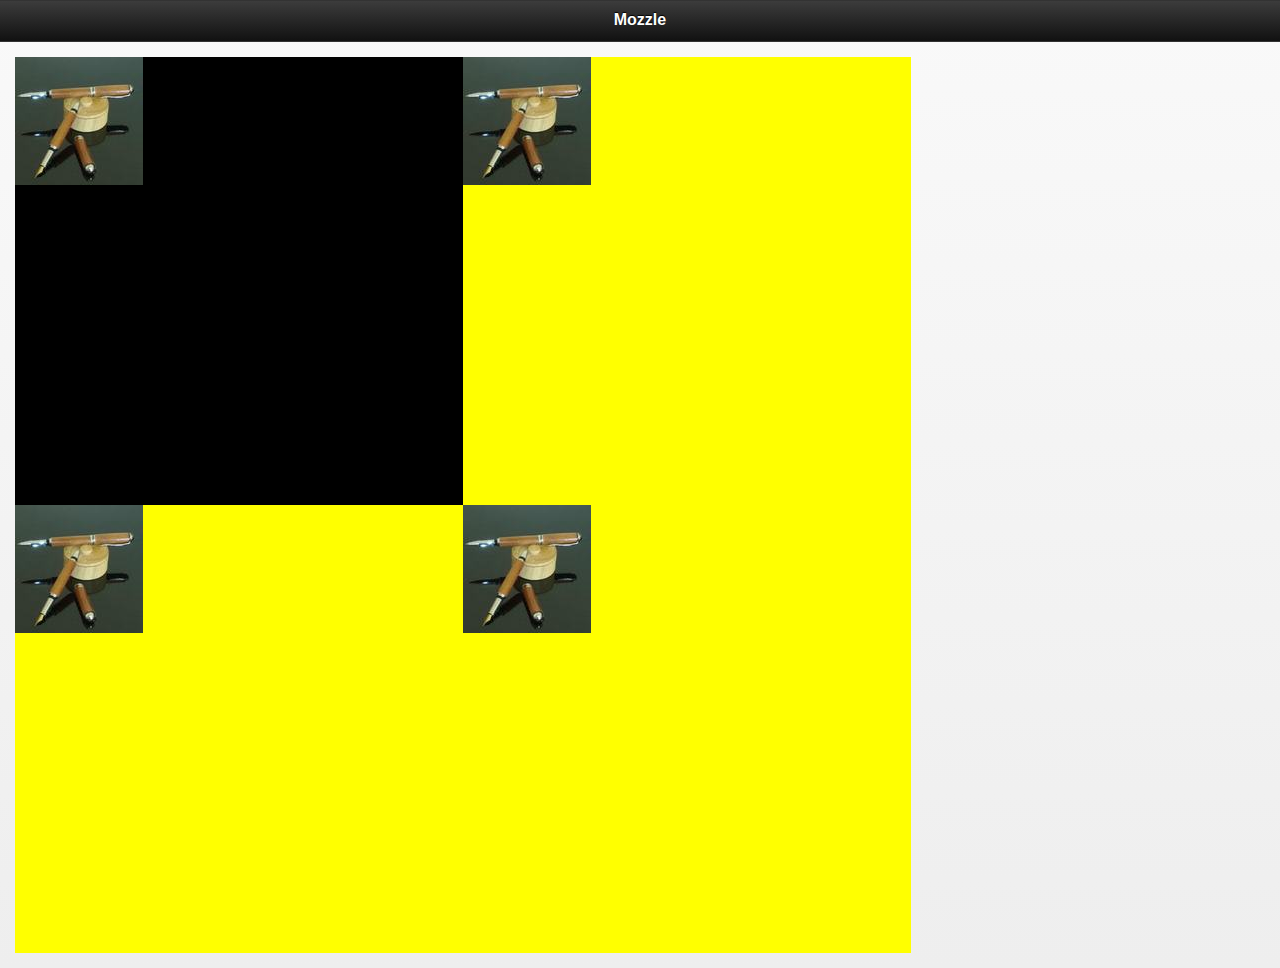
==== test_puzzle.html @ 10b4d670 "modif dans le fichier de test" ====
<!DOCTYPE html>
<html>
	<head>
		<meta charset="utf-8">
		<meta name="viewport" content="width=device-width, initial-scale=1">
		<title>Mozzle</title>
		<link rel="stylesheet" href="css/lib/jquery.mobile-1.2.0.min.css" />
		<link rel="stylesheet" href="css/main.css" />
		<script src="js/lib/cordova-2.1.0.js"></script>
		<script src="js/lib/jquery-1.8.2.min.js"></script>
		<script src="js/main.js"></script>
		<script src="js/lib/jquery.mobile-1.2.0.min.js"></script>
		
		<script type="text/javascript">
			function resize() {
				var largeur =screen.availWidth*0.7;
				document.getElementById('puzzle').style.width=largeur+'px';
				document.getElementById('puzzle').style.height=largeur+'px';
				document.getElementById('a').style.height='50%';
				document.getElementById('b').style.height='50%';
				document.getElementById('c').style.height='50%';
				document.getElementById('d').style.height='50%';
			
			}
		</script>
	</head>
	<body>
		<div data-role="page" id="home">
			<div data-theme="a" data-role="header">
				<h3>
					Mozzle				
				</h3>
			</div>
			
			

			<div data-role="content">
				<div id='puzzle' class="ui-grid-a" style="background-color:yellow; height:10%; width:10%;">
                    <div id="a" class="ui-block-a"  style="background-color:black; ">
						<img src='res/img/img1.jpg' />
                    </div>
                    <div id="b" class="ui-block-b">
						<img src='res/img/img1.jpg' />
                    </div>
                    <div id="c" class="ui-block-a">
						<img src='res/img/img1.jpg' />
                    </div>
                    <div id="d" class="ui-block-b">
						<img src='res/img/img1.jpg' />
                    </div>
                </div>
			</div>
			<script type="text/javascript">
				resize();
			</script>
		</div>
	</body>
</html>
---- css/main.css ----
/* OVERWRITE JQUERY MOBILE STYLE *****************************************************************/


/* BALISE ****************************************************************************************/


/* HELPER ****************************************************************************************/

.center{
	text-align: center;
}

.block{
	display: block;
}

.bold{
	font-weight: bold;
}

.italic{
	font-style: italic;
}

.margin-bottom20{
	margin-bottom: 20px;
}

.margin-top20{
	margin-top: 20px;
}

.margin-top-left20{
	margin:20px 0 0 20px;
}

.padding-left20{
	padding-left: 20px;
}

.padding-left-right20{
	padding: 0 20px 0 20px;
}

.left{
	float:left;
}

.right{
	float: right;
}

.clear{
	clear: both;
}
.piece{
	padding: 0 0 0 0;
	margin: 0 0 0 0;
	background: red;
}
.ui-block-a{
	width:2px;
}
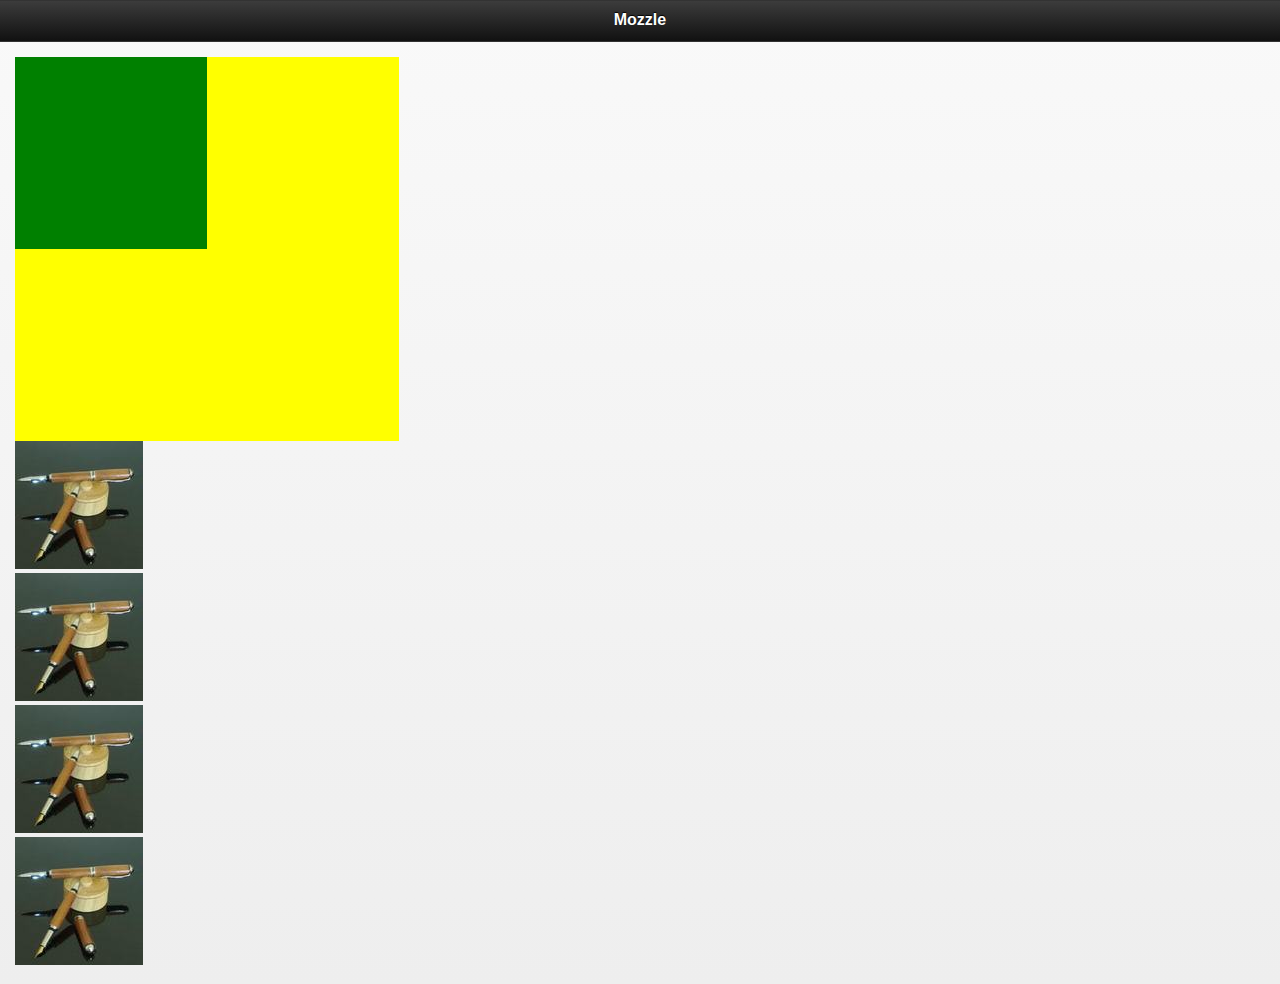
==== commit 5f8fbf1e: "modif dans le fichier de test" ====
--- a/test_puzzle.html
+++ b/test_puzzle.html
@@ -8,18 +8,29 @@
 		<link rel="stylesheet" href="css/main.css" />
 		<script src="js/lib/cordova-2.1.0.js"></script>
 		<script src="js/lib/jquery-1.8.2.min.js"></script>
+		<script src="js/lib/jquery.mobiledragdrop.js"></script>
 		<script src="js/main.js"></script>
 		<script src="js/lib/jquery.mobile-1.2.0.min.js"></script>
 		
 		<script type="text/javascript">
 			function resize() {
-				var largeur =screen.availWidth*0.7;
+				var largeur=screen.availWidth*0.3;
 				document.getElementById('puzzle').style.width=largeur+'px';
 				document.getElementById('puzzle').style.height=largeur+'px';
 				document.getElementById('a').style.height='50%';
 				document.getElementById('b').style.height='50%';
 				document.getElementById('c').style.height='50%';
 				document.getElementById('d').style.height='50%';
+				document.getElementById('drop1').style.height=(largeur/2)+'px';
+				document.getElementById('drop1').style.width=(largeur/2)+'px';
+				document.getElementById('drop2').style.height=(largeur/2)+'px';
+				document.getElementById('drop2').style.width=(largeur/2)+'px';
+				document.getElementById('drop3').style.height=(largeur/2)+'px';
+				document.getElementById('drop3').style.width=(largeur/2)+'px';
+				document.getElementById('drop4').style.height=(largeur/2)+'px';
+				document.getElementById('drop4').style.width=(largeur/2)+'px';
+
+				
 			
 			}
 		</script>
@@ -37,21 +48,44 @@
 			<div data-role="content">
 				<div id='puzzle' class="ui-grid-a" style="background-color:yellow; height:10%; width:10%;">
                     <div id="a" class="ui-block-a"  style="background-color:black; ">
-						<img src='res/img/img1.jpg' />
+						<div class="drop" id="drop1" style="background-color:green;height=100%;width=100%;" >
+							
+						</div>
                     </div>
-                    <div id="b" class="ui-block-b">
-						<img src='res/img/img1.jpg' />
-                    </div>
+					<div id="b" class="ui-block-b">
+						<div class="drop" id="drop2" style="height=100%;width=100%;" >
+						</div>
+						
+					</div>
                     <div id="c" class="ui-block-a">
-						<img src='res/img/img1.jpg' />
+						<div class="drop" id="drop3" style="height=100%;width=100%;" >
+						</div>
                     </div>
                     <div id="d" class="ui-block-b">
-						<img src='res/img/img1.jpg' />
+						<div class="drop" id="drop4" style="height=100%;width=100%;" >
+						</div>
                     </div>
                 </div>
+				
+
+				<div class="drag" id="drag1">
+					<img id='piece1' src='res/img/img1.jpg' />
+				</div>
+				<div class="drag" id="drag2">
+					<img id='piece2' src='res/img/img1.jpg' />
+				</div>
+				<div class="drag" id="drag3">
+					<img id='piece3' src='res/img/img1.jpg' />
+				</div>
+				<div class="drag" id="drag4">
+					<img id='piece4' src='res/img/img1.jpg' />
+				</div>
 			</div>
 			<script type="text/javascript">
 				resize();
+		        $(document).ready(function() {
+					$(".drag").mobiledraganddrop({ targets: ".drop", status: "#status"});
+				});
 			</script>
 		</div>
 	</body>
--- a/css/main.css
+++ b/css/main.css
@@ -20,6 +20,10 @@
 
 .italic{
 	font-style: italic;
+}
+
+.font-white{
+	color:#eee;
 }
 
 .margin-bottom20{
@@ -53,6 +57,7 @@
 .clear{
 	clear: both;
 }
+<<<<<<< HEAD
 .piece{
 	padding: 0 0 0 0;
 	margin: 0 0 0 0;
@@ -61,3 +66,22 @@
 .ui-block-a{
 	width:2px;
 }
+
+=======
+
+/* CLASS ****************************************************************************************/
+
+.content{
+	background-image: -webkit-linear-gradient(left,#ED7F10, #FFD700); /* Chrome 10+, Saf5.1+ */
+	background-image:    -moz-linear-gradient(left,#ED7F10, #FFD700); /* FF3.6 */
+	background-image:     -ms-linear-gradient(left,#ED7F10, #FFD700); /* IE10 */
+	background-image:      -o-linear-gradient(left,#ED7F10, #FFD700); /* Opera 11.10+ */
+	background-image:         linear-gradient(left,#ED7F10, #FFD700);
+		
+}
+
+#bouton-mots{
+	background-color: #87E990;
+	color:#87E990;
+>>>>>>> 13fba846c7788f51133075920feb375786d34654
+}
